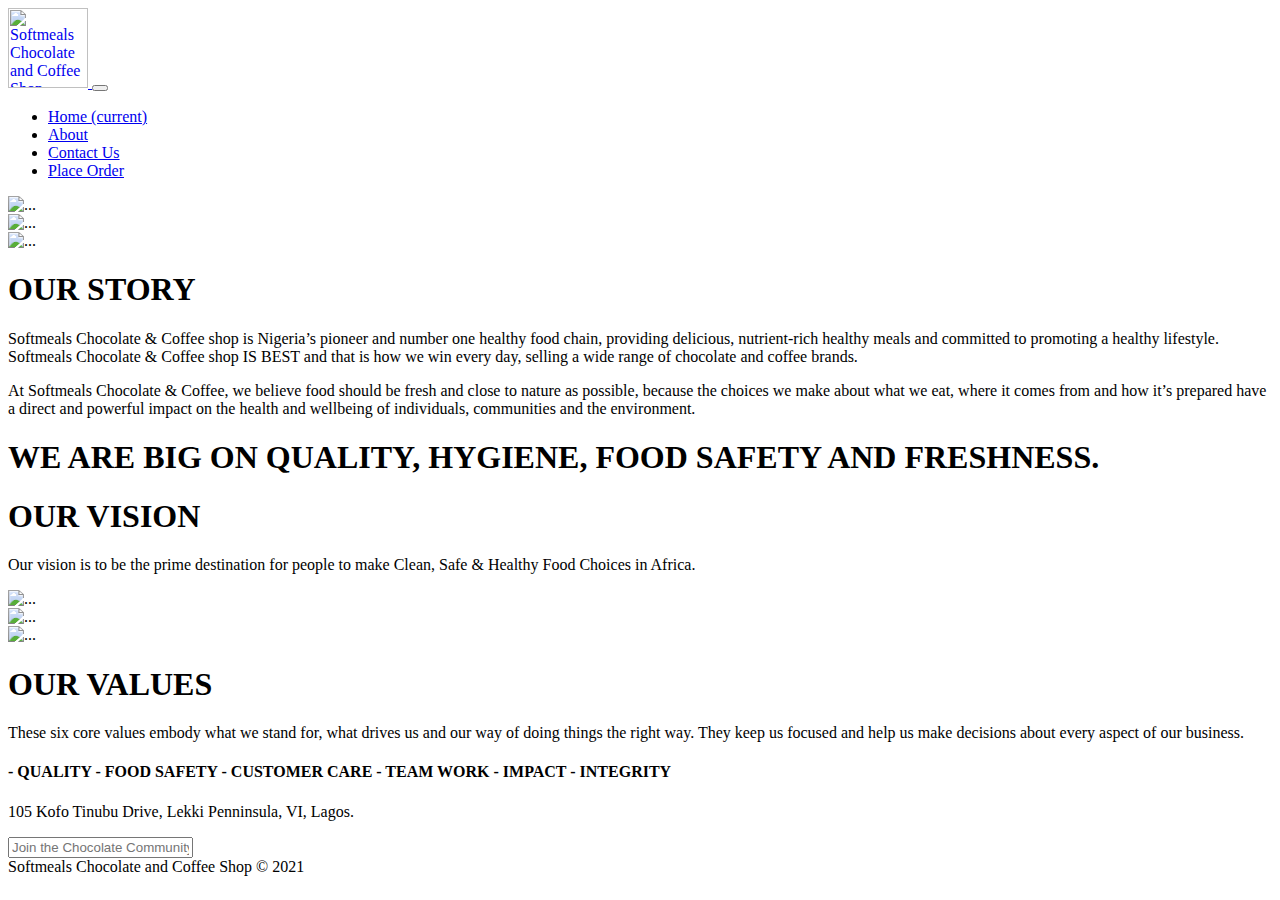
==== about.html @ 9adce72b "Adjustments" ====
<html lang="en">
<head>
    <meta charset="UTF-8">
    <meta http-equiv="X-UA-Compatible" content="IE=edge">
    <meta name="viewport" content="width=device-width, initial-scale=1.0">
    <meta name="author" content="Softmeals Chocolate and Coffee Shop">
    <meta name="description" content="Softmeals Chocolate and Coffee shop ofers the ultimate Chocolate and coffee experience. We are Nigeria's fastest growing Chocolate and Coffee shop">
    <meta name="keyword" content="Coffee, Chocolate, Lagos, Lekki, Outdoor, Fastfood, Meet People, Ikoyi, VI, Victoria Island, Weekend">
    <title>Softmeals Chocolate & Coffee</title>
    <link rel="stylesheet" href="css/bootstrap.min.css">
    <link rel="stylesheet" href="css/fontawesome-all.css">
    <link rel="stylesheet" href="css/custom.css">
</head>
<body>
    <nav class="navbar navbar-expand-lg navbar-light bg-light">
        <section class="container">
            <a class="navbar-brand" href="index.html">
                <img src="images/logo1.jpg" alt="Softmeals Chocolate and Coffee Shop" class="img-fluid" width="80">
            </a>
        <button class="navbar-toggler" type="button" data-toggle="collapse" data-target="#navbarNav" aria-controls="navbarNav" aria-expanded="false" aria-label="Toggle navigation">
          <span class="navbar-toggler-icon"></span>
        </button>
        <div class="collapse navbar-collapse" id="navbarNav">
          <ul class="navbar-nav ml-auto">
            <li class="nav-item">
              <a class="nav-link" href="index.html">Home <span class="sr-only">(current)</span></a>
            </li>
            <li class="nav-item active">
              <a class="nav-link" href="about.html">About</a>
            </li>
            <li class="nav-item">
              <a class="nav-link" href="contact.html">Contact Us</a>
            </li>
            <li class="nav-item">
                <a class="nav-link btn btn-default cta" href="order.html">Place Order</a>
            </li>
          </ul>
        </div>
        </section>
      </nav>

    <!-- <Slider Section -->
            <div id="carouselExampleSlidesOnly" class="carousel slide carousel-fade" data-ride="carousel" data-interval="1000">
                <div class="carousel-inner">
                    <div class="carousel-item active">
                        <img src="Images/logo1.jpg" class="d-block w-100" alt="...">
                    </div>
                    <div class="carousel-item">
                        <img src="Images/pic2.jpg" class="d-block w-100" alt="...">
                    </div>
                    <div class="carousel-item">
                        <img src="Images/slide.jpg" class="d-block w-100" alt="...">
                    </div>
                </div>
          </div>

          <!-- About -->
          <section class="container">
              <div class="row about">
                  <div class="col-md-12 text-center">
                      <h1 class="head">OUR STORY</h1>
                      <P class="para">Softmeals Chocolate & Coffee shop is Nigeria’s pioneer and number one healthy food chain, providing delicious, nutrient-rich healthy meals and committed to promoting a healthy lifestyle. Softmeals Chocolate & Coffee shop IS BEST and that is how we win every day, selling a wide range of chocolate and coffee brands.</P>
                      <P class="para">At Softmeals Chocolate & Coffee, we believe food should be fresh and close to nature as possible, because the choices we make about what we eat, where it comes from and how it’s prepared have a direct and powerful impact on the health and wellbeing of individuals, communities and the environment.</P>
                      <h1 class="head">WE ARE BIG ON QUALITY, HYGIENE, FOOD SAFETY AND FRESHNESS.</h1>
                  </div>
              </div>
          </section>

          <!-- vision -->
          <section class="container">
            <div class="row">
                <div class="col-md-12 text-center">
                    <h1 class="head">OUR VISION</h1>
                    <P class="para">Our vision is to be the prime destination for people to make Clean, Safe & Healthy Food Choices in Africa.</P>
                </div>
            </div>

            <div class="row">
                <div class="card-deck">
                    <div class="col-sm-12 col-md-4">
                        <div class="card">
                            <img src="Images/pic4.jpg" class="card-img-top" alt="...">
                          </div>
                    </div>
                    <div class="col-sm-12 col-md-4">
                        <div class="card">
                            <img src="Images/pic8.jpg" class="card-img-top" alt="...">
                          </div>
                    </div>
                    <div class="col-sm-12 col-md-4">
                        <div class="card">
                            <img src="Images/pic10.jpg" class="card-img-top" alt="...">
                          </div>
                    </div>
                  </div>
            </div>

            <div class="row">
                <div class="col-md-12 text-center">
                    <h1 class="head">OUR VALUES</h1>
                    <P class="para">These six core values embody what we stand for, what drives us and our way of doing things the right way. They keep us focused and help us make decisions about every aspect of our business.</P>
                    <h4>- QUALITY - FOOD SAFETY - CUSTOMER CARE - TEAM WORK - IMPACT - INTEGRITY</h4>

                </div>
            </div>
        </section>

          <!-- Footer Section -->
          <section class="container-fluid footer">
            <section class="container subFooter">
                <div class="row">
                        <div class="col-sm-12 col-md-4">
                            <p><i class="fas fa-map-marker fa-2x"></i>105 Kofo Tinubu Drive, Lekki Penninsula, VI, Lagos.</p>
                        </div>
                        <div class="col-sm-12 col-md-4 text-center">
                            <i class="fab fa-twitter fa-2x"></i>
                            <i class="fab fa-instagram fa-2x"></i>
                            <i class="fab fa-facebook fa-2x"></i>
                            <i class="fab fa-whatsapp fa-2x"></i>
                        </div>
                        <div class="col-sm-12 col-md-4">
                            <div>
                                <input type="text" class="form-control" id="inlineFormInputGroup" placeholder="Join the Chocolate Community">
                            </div>
                        </div>
                    </div> 
                    <div class="row text-center year">
                        <div class="col-sm-12 col-md-12">Softmeals Chocolate and Coffee Shop &#169; 2021</div>
                    </div>    
            </section>
        </section>


      <script src="js/jquery.min.js"></script>
    <script src="js/bootstrap.min.js"></script>

</body>
</html>
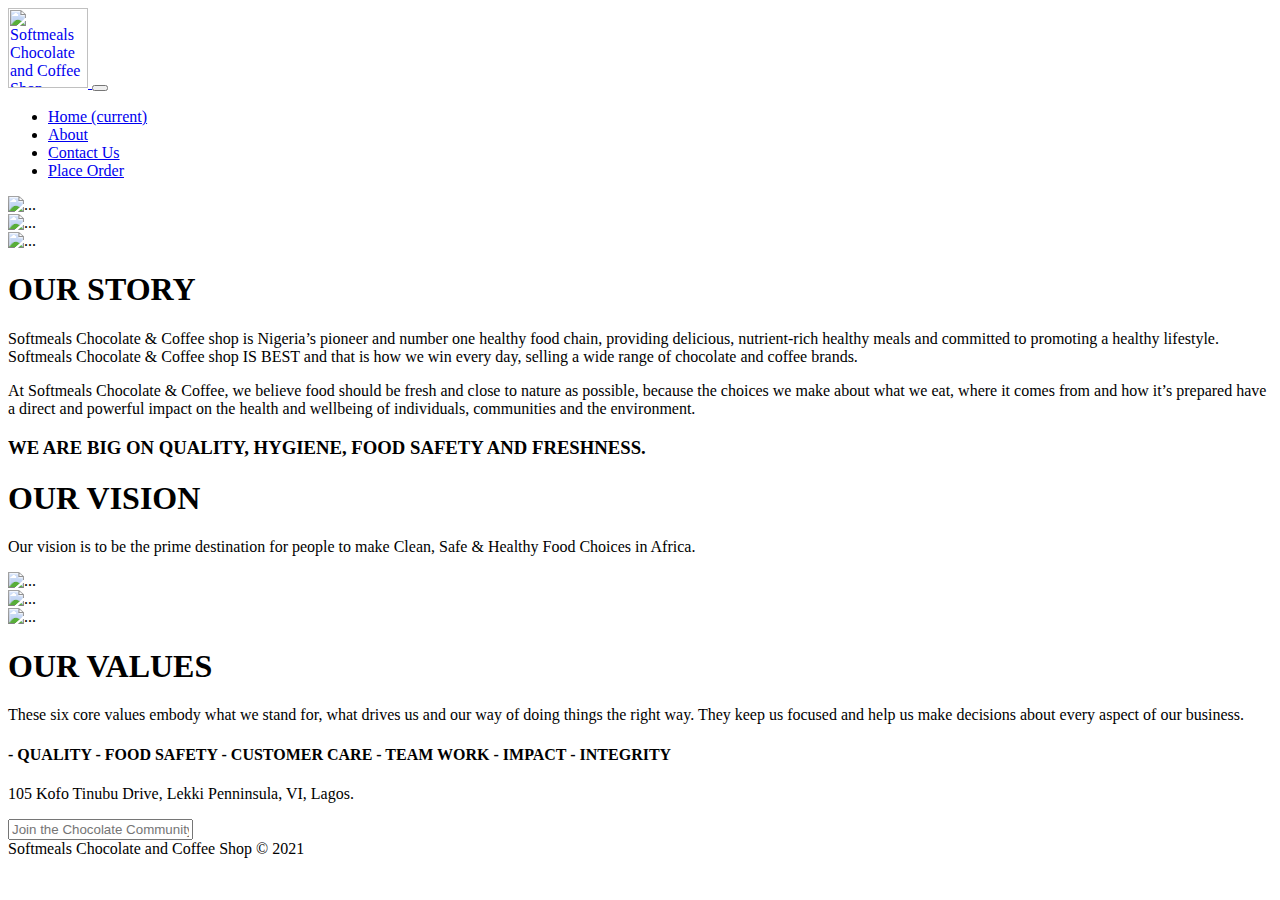
==== commit aa032186: "Ajusted Images title" ====
--- a/about.html
+++ b/about.html
@@ -15,7 +15,7 @@
     <nav class="navbar navbar-expand-lg navbar-light bg-light">
         <section class="container">
             <a class="navbar-brand" href="index.html">
-                <img src="images/logo1.jpg" alt="Softmeals Chocolate and Coffee Shop" class="img-fluid" width="80">
+                <img src="Images/logo1.jpg" alt="Softmeals Chocolate and Coffee Shop" class="img-fluid" width="80">
             </a>
         <button class="navbar-toggler" type="button" data-toggle="collapse" data-target="#navbarNav" aria-controls="navbarNav" aria-expanded="false" aria-label="Toggle navigation">
           <span class="navbar-toggler-icon"></span>
@@ -61,7 +61,7 @@
                       <h1 class="head">OUR STORY</h1>
                       <P class="para">Softmeals Chocolate & Coffee shop is Nigeria’s pioneer and number one healthy food chain, providing delicious, nutrient-rich healthy meals and committed to promoting a healthy lifestyle. Softmeals Chocolate & Coffee shop IS BEST and that is how we win every day, selling a wide range of chocolate and coffee brands.</P>
                       <P class="para">At Softmeals Chocolate & Coffee, we believe food should be fresh and close to nature as possible, because the choices we make about what we eat, where it comes from and how it’s prepared have a direct and powerful impact on the health and wellbeing of individuals, communities and the environment.</P>
-                      <h1 class="head">WE ARE BIG ON QUALITY, HYGIENE, FOOD SAFETY AND FRESHNESS.</h1>
+                      <h3>WE ARE BIG ON QUALITY, HYGIENE, FOOD SAFETY AND FRESHNESS.</h3>
                   </div>
               </div>
           </section>
